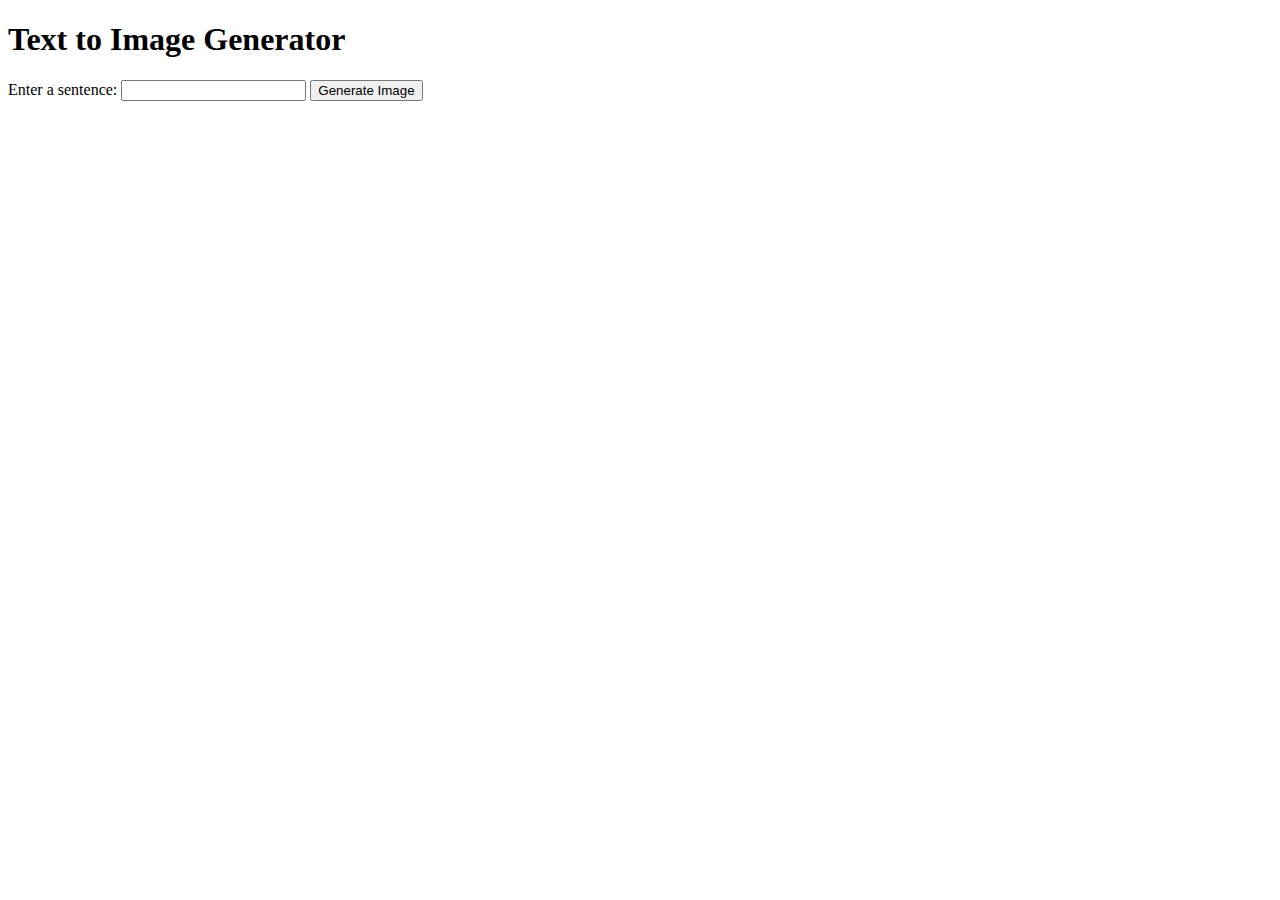
==== Nouvelle tentative/templates/index.html @ 59c5a070 "Added some webPages" ====
<!DOCTYPE html>
<html lang="en">
<head>
    <meta charset="UTF-8">
    <title>Text to Image Generator</title>
</head>
<body>
    <h1>Text to Image Generator</h1>
    <form action="/" method="post">
        <label for="text-prompt">Enter a sentence:</label>
        <input type="text" id="text-prompt" name="text_prompt">
        <button type="submit">Generate Image</button>
    </form>
</body>
</html>
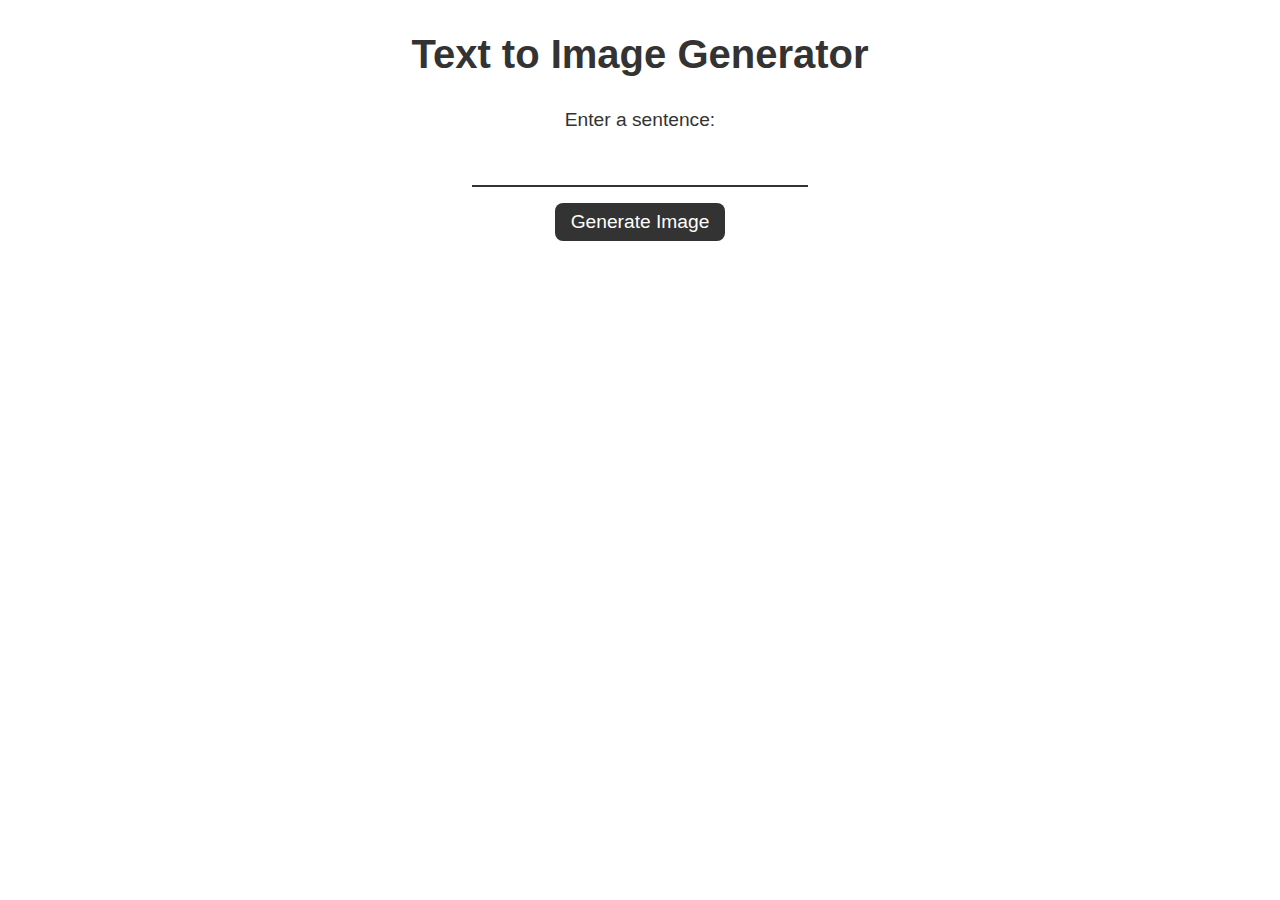
==== commit ee3e2a91: "grand changement" ====
--- a/Nouvelle tentative/templates/index.html
+++ b/Nouvelle tentative/templates/index.html
@@ -3,6 +3,55 @@
 <head>
     <meta charset="UTF-8">
     <title>Text to Image Generator</title>
+    <style>
+        body {
+            font-family: Arial, sans-serif;
+            background-color: #FFF;
+            color: #333;
+        }
+
+        h1 {
+            text-align: center;
+            font-size: 2.5rem;
+            margin-top: 2rem;
+        }
+
+        form {
+            display: flex;
+            flex-direction: column;
+            align-items: center;
+            margin-top: 2rem;
+        }
+
+        label {
+            font-size: 1.2rem;
+            margin-bottom: 1rem;
+        }
+
+        input[type="text"] {
+            padding: .5rem;
+            font-size: 1.2rem;
+            border: none;
+            border-bottom: 2px solid #333;
+            margin-bottom: 1rem;
+            width: 20rem;
+            text-align: center;
+        }
+
+        button[type="submit"] {
+            padding: .5rem 1rem;
+            font-size: 1.2rem;
+            border: none;
+            border-radius: .5rem;
+            background-color: #333;
+            color: #FFF;
+            cursor: pointer;
+        }
+
+        button[type="submit"]:hover {
+            background-color: #555;
+        }
+    </style>
 </head>
 <body>
     <h1>Text to Image Generator</h1>
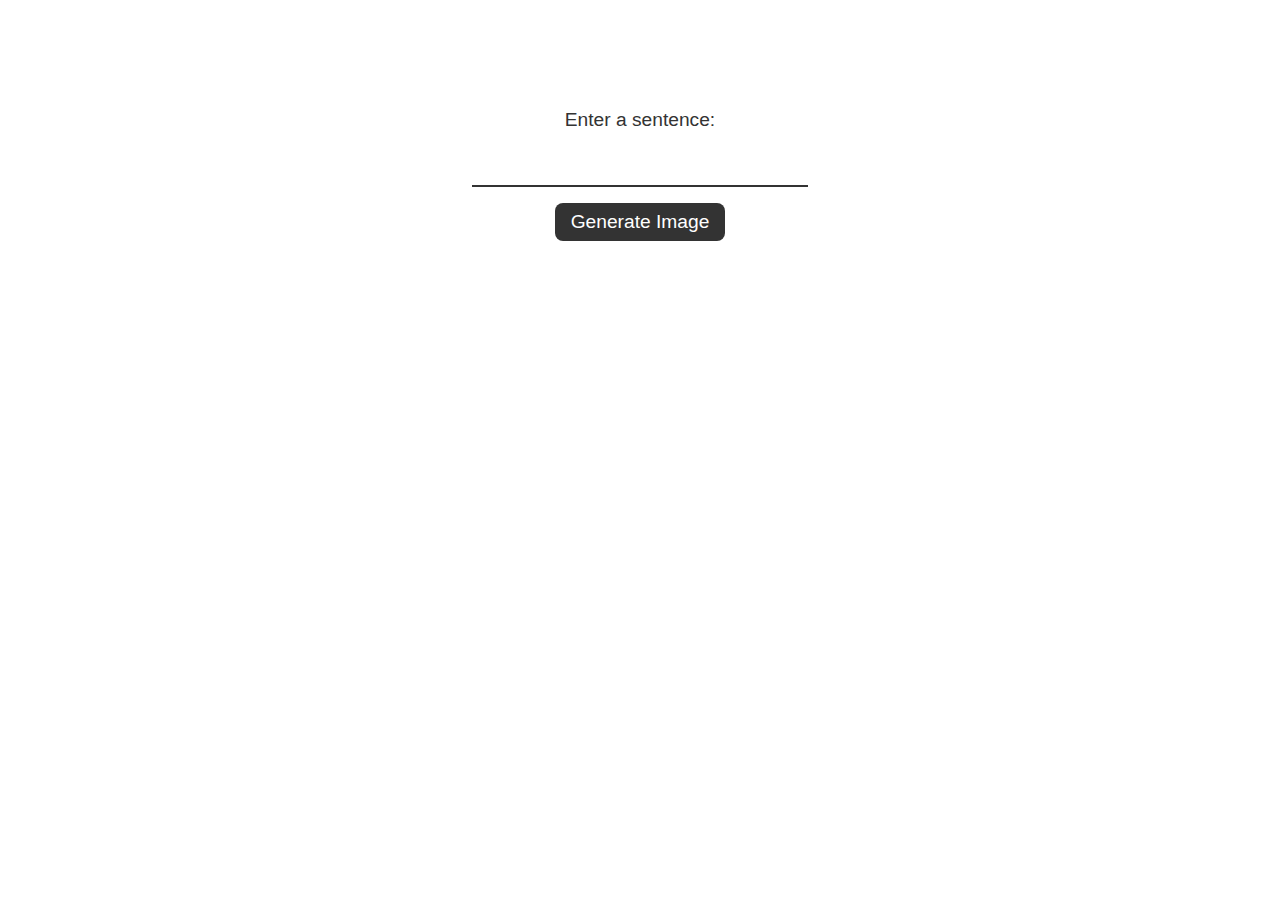
==== commit d1dd1923: "simple boucle de gameplay" ====
--- a/Nouvelle tentative/templates/index.html
+++ b/Nouvelle tentative/templates/index.html
@@ -1,8 +1,9 @@
 <!DOCTYPE html>
 <html lang="en">
+
 <head>
     <meta charset="UTF-8">
-    <title>Text to Image Generator</title>
+    <title>Guess The Prompt!</title>
     <style>
         body {
             font-family: Arial, sans-serif;
@@ -14,7 +15,20 @@
             text-align: center;
             font-size: 2.5rem;
             margin-top: 2rem;
+            opacity: 0;
+            animation: fadeIn 2s ease-in-out forwards;
         }
+
+        @keyframes fadeIn {
+            from {
+                opacity: 0;
+            }
+
+            to {
+                opacity: 1;
+            }
+        }
+
 
         form {
             display: flex;
@@ -53,12 +67,14 @@
         }
     </style>
 </head>
+
 <body>
-    <h1>Text to Image Generator</h1>
+    <h1>Step 1: Generate an Image to Guess</h1>
     <form action="/" method="post">
         <label for="text-prompt">Enter a sentence:</label>
         <input type="text" id="text-prompt" name="text_prompt">
         <button type="submit">Generate Image</button>
     </form>
 </body>
-</html>
+
+</html>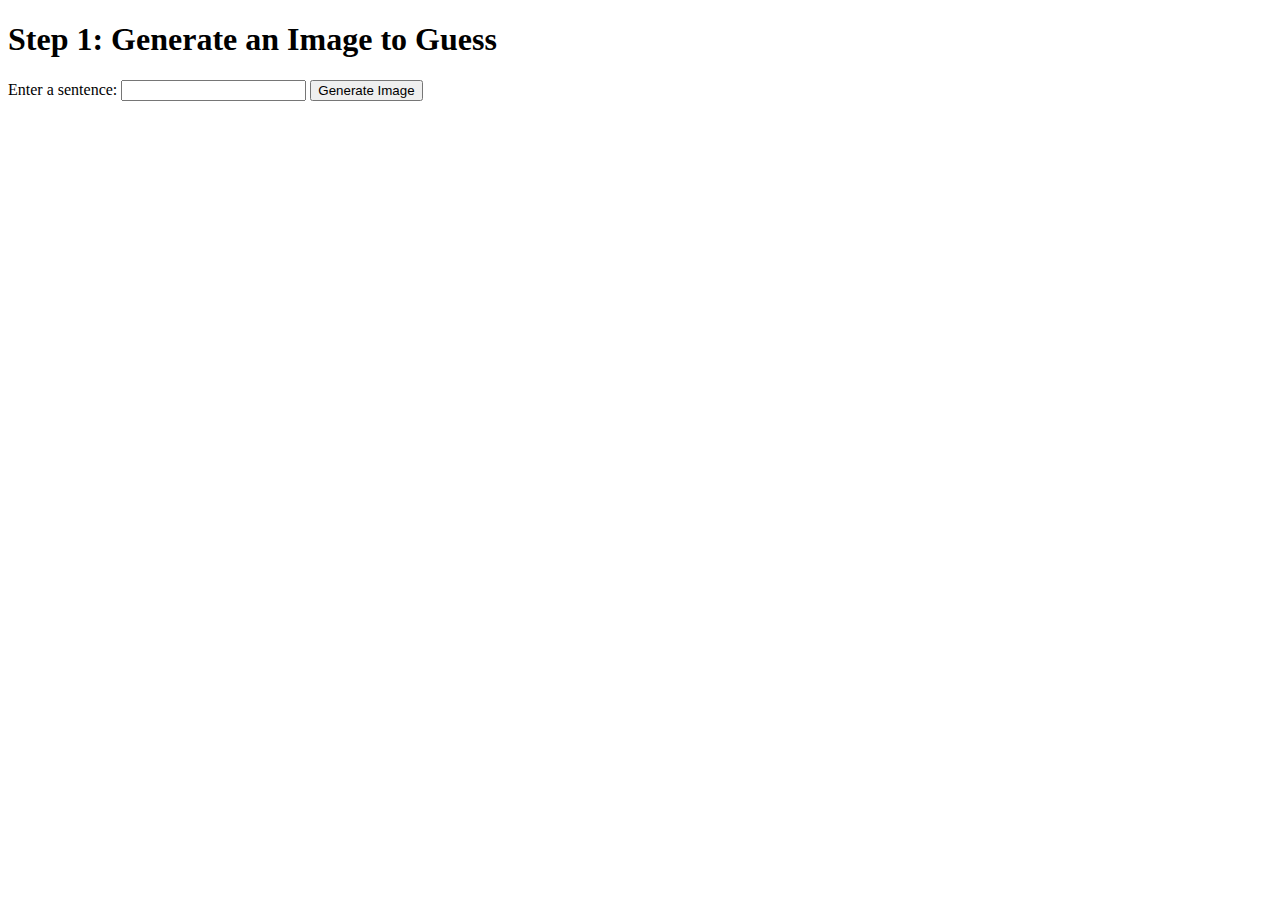
==== commit a7368584: "Mise à jour globale" ====
--- a/Nouvelle tentative/templates/index.html
+++ b/Nouvelle tentative/templates/index.html
@@ -3,69 +3,8 @@
 
 <head>
     <meta charset="UTF-8">
+    <link rel="stylesheet" href="{{ url_for('static', filename='style.css') }}">
     <title>Guess The Prompt!</title>
-    <style>
-        body {
-            font-family: Arial, sans-serif;
-            background-color: #FFF;
-            color: #333;
-        }
-
-        h1 {
-            text-align: center;
-            font-size: 2.5rem;
-            margin-top: 2rem;
-            opacity: 0;
-            animation: fadeIn 2s ease-in-out forwards;
-        }
-
-        @keyframes fadeIn {
-            from {
-                opacity: 0;
-            }
-
-            to {
-                opacity: 1;
-            }
-        }
-
-
-        form {
-            display: flex;
-            flex-direction: column;
-            align-items: center;
-            margin-top: 2rem;
-        }
-
-        label {
-            font-size: 1.2rem;
-            margin-bottom: 1rem;
-        }
-
-        input[type="text"] {
-            padding: .5rem;
-            font-size: 1.2rem;
-            border: none;
-            border-bottom: 2px solid #333;
-            margin-bottom: 1rem;
-            width: 20rem;
-            text-align: center;
-        }
-
-        button[type="submit"] {
-            padding: .5rem 1rem;
-            font-size: 1.2rem;
-            border: none;
-            border-radius: .5rem;
-            background-color: #333;
-            color: #FFF;
-            cursor: pointer;
-        }
-
-        button[type="submit"]:hover {
-            background-color: #555;
-        }
-    </style>
 </head>
 
 <body>
